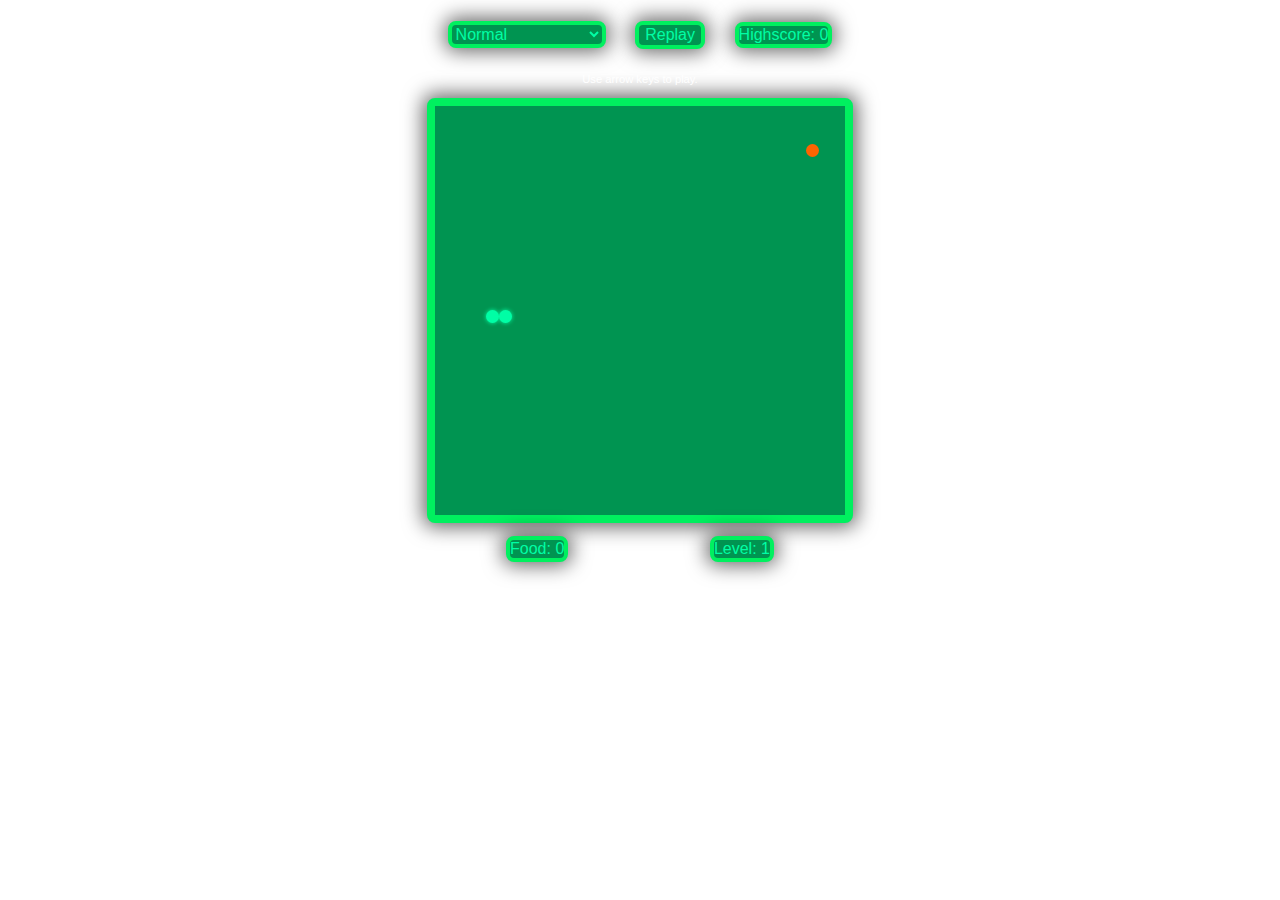
==== index.html @ a85bb131 "update" ====
<!DOCTYPE html>
<html>
	<head>
		<meta charset="UTF-8">
		<meta name="viewport" content="width=device-width, initial-scale=1">
		<meta name="google" content="notranslate">
		<link rel="stylesheet" type="text/css" href="styleSnake.css">
		<title>Snake</title>
	</head>
	<body>
		<div class="game">
			<div class="container-fluid">
				<div class="row">
					<div class="col-sm-4">
						<select name="inputList" onchange="location = this.value;">
							<option value="index.html">Normal</option>
							<option value="SnakeFast.html">Fast</option>
							<option value="SnakeSlow.html">Slow</option>
							<option value="SnakeLSup.html">LevelUp/SpeedUp</option>
						</select>
					</div>
					<div class="col-sm-4">
						<button onClick="window.location.reload()">Replay</button>
					</div>
					<div class="col-sm-4">
						<div class="scoreBoard">Highscore: <span id="highscoreDisplay">0</span></div>
					</div>
					<div class="col-sm-12">
						<p class="info">Use arrow keys to play.</p>
					</div>
					<!-- #gameContainer is the main game board-->
					<div id="gameContainer">
						<p class="displayGameOver"></p>
					</div>
					<!-- #scoreContainer contains the scores  -->
					<div id="scoreContainer">
						<div class="scoreBoard">Food: <span id="pointsEarned">0</span></div>
						<div class="scoreBoard">Level: <span id="reachedLevel">1</span></div>
					</div>
					<!-- #onScreenControllers buttons for mobile screens -->
					<div id="onScreenControllers">
						<button id="leftButton">&#11164;</button>
					<div>
						<button id="upButton">&#11165;</button>
						<button id="downButton">&#11167;</button>
					</div>
						<button id="rightButton">&#11166;</button>
					</div>
				</div>
			</div>
		</div>
	</body>
	<script src="scriptSnakeNormal.js"></script>
</html>
---- styleSnake.css ----
body {
	background-image: url("rainforrestLeaves.png");
	text-align: center;
}

.game {
	width: 100%;
}

/* board Gameplay Level Restart style */
.col-sm-4 {
	color: #00fea5;
	font-size: 1rem;
	font-family: Verdana, Helvetica, sans-serif;
	padding: 1vw;
	display: inline-block;
}


.col-sm-4 > select {
	border-radius: 0.5rem;
	border: solid 0.25rem #00f05f;
	color: #00fea5;
	font-size: 1rem;
	font-family: Verdana, Helvetica, sans-serif;
	background-color: #009451;
	display: inline-block;
	cursor: pointer;
	
	-webkit-box-shadow: 0rem 0rem 1.25rem 0.2rem rgba(0, 0, 0, 0.6);
	-moz-box-shadow: 0rem 0rem 1.25rem 0.2rem rgba(0, 0, 0, 0.6);
	box-shadow: 0rem 0rem 1.25rem 0.2rem rgba(0, 0, 0, 0.6);
}

.col-sm-4 > button {
	border-radius: 0.5rem;
	border: solid 0.25rem #00f05f;
	color: #00fea5;
	font-size: 1rem;
	font-family: Verdana, Helvetica, sans-serif;
	background-color: #009451;
	display: inline-block;
	cursor: pointer;

	-webkit-box-shadow: 0rem 0rem 1.25rem 0.2rem rgba(0, 0, 0, 0.6);
	-moz-box-shadow: 0rem 0rem 1.25rem 0.2rem rgba(0, 0, 0, 0.6);
	box-shadow: 0rem 0rem 1.25rem 0.2rem rgba(0, 0, 0, 0.6);	
}

.info {
	font-size: 0.7rem;
	font-family: Verdana, Helvetica, sans-serif;
	color: #fff;
}

/* Gameboard style */
#gameContainer {
/* width and height of .gameBoardPixel should 1/32 of the width and height of #gameContainer,
because it is used in calculation in the jscript.js file */
	cursor: none;
	width: 32vw;
	height: 32vw;
	margin: 1vw auto;
	background-color: #009451;
	border: solid 0.5rem #00f05f;
	border-radius: 0.5rem;

	-webkit-box-shadow: 0rem 0rem 1.25rem 0.2rem rgba(0, 0, 0, 0.6);
	-moz-box-shadow: 0rem 0rem 1.25rem 0.2rem rgba(0, 0, 0, 0.6);
	box-shadow: 0rem 0rem 1.25rem 0.2rem rgba(0, 0, 0, 0.6);
}

.gameBoardPixel {
/* width and height of .gameBoardPixel should 1/32 of the width and height of #gameContainer,
because it is used in calculation in the jscript.js file */
	width: 1vw;
	height: 1vw;
	border-radius: 0.5rem;
	float: left;
}

/* Snake style */
.snakeBodyPixel {
	background-color: #00fea5;
	box-shadow: 0 0 0.25rem #00fea5;
}

/* Food style */
.food {
	background-color: #fd6401;
}

/* Score style */
#scoreContainer {
	width: 32vw;
	display: flex;
	justify-content: space-around;
	margin: auto;
}

.scoreBoard {
	border-radius: 0.5rem;
	border: solid 0.25rem #00f05f;
	color: #00fea5;
	font-size: 1rem;
	font-family: Verdana, Helvetica, sans-serif;
	background-color: #009451;
	display: inline-block;

	-webkit-box-shadow: 0rem 0rem 1.25rem 0.2rem rgba(0, 0, 0, 0.6);
	-moz-box-shadow: 0rem 0rem 1.25rem 0.2rem rgba(0, 0, 0, 0.6);
	box-shadow: 0rem 0rem 1.25rem 0.2rem rgba(0, 0, 0, 0.6);
}

/* Game Over display style */
.displayGameOver {
	display: none;
	width: 20%;	/* okay */
	background-color: #00f05f;
	position: absolute;
	margin-top: 13vw;
	margin-left: 5vw;
	
	padding-top: 1vw;
	padding-bottom: 1vw;
	padding-left: 1vw;
	padding-right: 1vw;
	text-align: center;
	border-radius: 0.25rem;
	color: white;
	font-family: Verdana, Helvetica, sans-serif;
	font-size: 2vw;
}

/* Buttons hide #onScreenControllers on desktop  */
#onScreenControllers {
	display: none;
}

/* MOBILE */
@media only screen and (max-width: 1200px) {

#gameContainer {
	width: 64vw;
	height: 64vw;
}

.gameBoardPixel {
	width: 2vw;
    height: 2vw;
}

#scoreContainer {
	width: 64vw;
}

#onScreenControllers {
	width: 64vw;
	height: 60vh;
	margin: 2vw auto;	
    display: flex;
    justify-content: space-evenly;
    align-items: center;
}

#onScreenControllers > div {
    display: flex;
    flex-direction: column;
}

#onScreenControllers button {
	border-radius: 1vw;
	border: solid 0.5vw #00f05f;
	color: #00fea5;
	font-size: 6vw;
	font-family: Verdana, Helvetica, sans-serif;
	background-color: #009451;
	margin: 8vw;
}

#onScreenControllers button:focus {
	outline: none;
}

#onScreenControllers button:active {
	background-color: #00fea5;
}

.info {
	display: none;
}
}
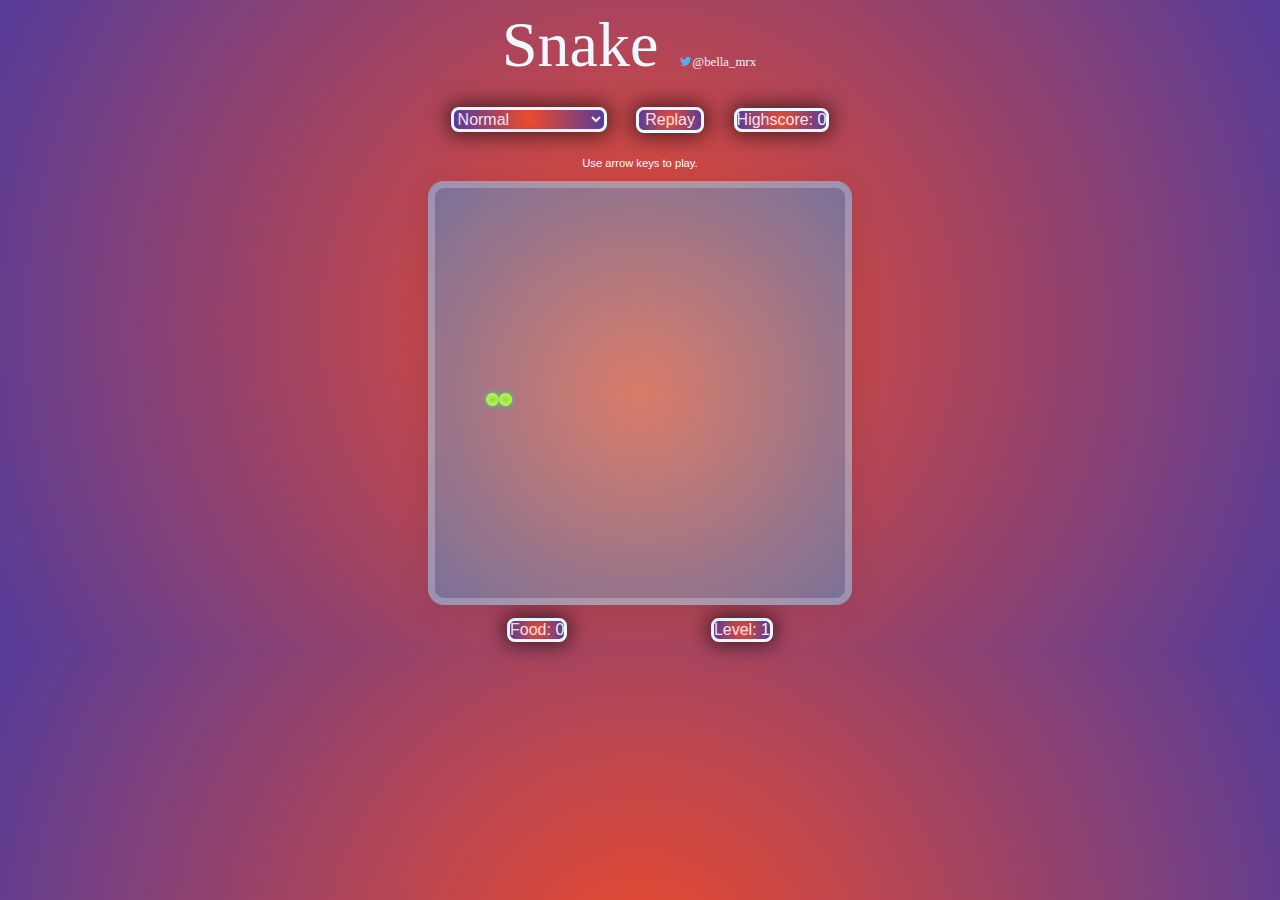
==== commit 056a771c: "UD layout" ====
--- a/index.html
+++ b/index.html
@@ -4,6 +4,7 @@
 		<meta charset="UTF-8">
 		<meta name="viewport" content="width=device-width, initial-scale=1">
 		<meta name="google" content="notranslate">
+		<link rel="stylesheet" href="https://cdnjs.cloudflare.com/ajax/libs/font-awesome/4.7.0/css/font-awesome.min.css">
 		<link rel="stylesheet" type="text/css" href="styleSnake.css">
 		<title>Snake</title>
 	</head>
@@ -11,6 +12,9 @@
 		<div class="game">
 			<div class="container-fluid">
 				<div class="row">
+					<div class="col-sm-12">    
+						<span id="header">Snake</span><a href="https://twitter.com/bella_mrx" class="fa fa-twitter"><span id="link">@bella_mrx</span></a>
+					</div>
 					<div class="col-sm-4">
 						<select name="inputList" onchange="location = this.value;">
 							<option value="index.html">Normal</option>
@@ -29,7 +33,7 @@
 						<p class="info">Use arrow keys to play.</p>
 					</div>
 					<!-- #gameContainer is the main game board-->
-					<div id="gameContainer">
+					<div id="gameContainer" class="box">
 						<p class="displayGameOver"></p>
 					</div>
 					<!-- #scoreContainer contains the scores  -->
--- a/styleSnake.css
+++ b/styleSnake.css
@@ -1,5 +1,5 @@
 body {
-	background-image: url("rainforrestLeaves.png");
+	background-image: radial-gradient(circle, #ee4b2b, #553c9a);
 	text-align: center;
 }
 
@@ -9,21 +9,19 @@
 
 /* board Gameplay Level Restart style */
 .col-sm-4 {
-	color: #00fea5;
+	padding: 1vw;
+	display: inline-block;
+}
+
+
+.col-sm-4 > select {
+	border-radius: 0.5rem;
+	border: solid 0.20rem aliceblue;
+	color: rgb(245, 227, 239);
+	background-image: radial-gradient(circle, #ee4b2b, #553c9a);
 	font-size: 1rem;
-	font-family: Verdana, Helvetica, sans-serif;
-	padding: 1vw;
-	display: inline-block;
-}
-
-
-.col-sm-4 > select {
-	border-radius: 0.5rem;
-	border: solid 0.25rem #00f05f;
-	color: #00fea5;
-	font-size: 1rem;
-	font-family: Verdana, Helvetica, sans-serif;
-	background-color: #009451;
+	font-weight: ;
+	font-family: Verdana, Helvetica, sans-serif;
 	display: inline-block;
 	cursor: pointer;
 	
@@ -32,13 +30,18 @@
 	box-shadow: 0rem 0rem 1.25rem 0.2rem rgba(0, 0, 0, 0.6);
 }
 
+.col-sm-4 option {
+	color: rgb(203, 21, 170);
+	background-color: aliceblue;
+}
+
 .col-sm-4 > button {
 	border-radius: 0.5rem;
-	border: solid 0.25rem #00f05f;
-	color: #00fea5;
+	border: solid 0.20rem aliceblue;
+	color: rgb(245, 227, 239);
+	background-image: radial-gradient(circle, #ee4b2b, #553c9a);
 	font-size: 1rem;
 	font-family: Verdana, Helvetica, sans-serif;
-	background-color: #009451;
 	display: inline-block;
 	cursor: pointer;
 
@@ -61,15 +64,16 @@
 	width: 32vw;
 	height: 32vw;
 	margin: 1vw auto;
-	background-color: #009451;
-	border: solid 0.5rem #00f05f;
-	border-radius: 0.5rem;
-
-	-webkit-box-shadow: 0rem 0rem 1.25rem 0.2rem rgba(0, 0, 0, 0.6);
-	-moz-box-shadow: 0rem 0rem 1.25rem 0.2rem rgba(0, 0, 0, 0.6);
-	box-shadow: 0rem 0rem 1.25rem 0.2rem rgba(0, 0, 0, 0.6);
-}
-
+	background-image: radial-gradient(circle, #da7c69, #7b7199);
+	/* From https://css.glass */
+	border-radius: 16px;
+	box-shadow: 0 4px 30px rgba(0, 0, 0, 0.1);
+	backdrop-filter: blur(3.4px);
+	-webkit-backdrop-filter: blur(3.4px);
+	border: 7px solid rgba(255, 255, 255, 0.24);
+}
+
+  
 .gameBoardPixel {
 /* width and height of .gameBoardPixel should 1/32 of the width and height of #gameContainer,
 because it is used in calculation in the jscript.js file */
@@ -81,14 +85,45 @@
 
 /* Snake style */
 .snakeBodyPixel {
-	background-color: #00fea5;
+	background-image: radial-gradient(circle, #85da69, #efff14);
 	box-shadow: 0 0 0.25rem #00fea5;
 }
 
 /* Food style */
 .food {
-	background-color: #fd6401;
-}
+	transition: 0.3s ease-in-out;
+	-webkit-animation: glowing 3000ms infinite;
+	-moz-animation: glowing 3000ms infinite;
+	-o-animation: glowing 3000ms infinite;
+	animation: glowing 3000ms infinite;
+  }
+  
+  @-webkit-keyframes glowing {
+	0% { background-color: rgb(232, 229, 223); -webkit-box-shadow: 0 0 3px rgb(232, 229, 223); }
+	50% { background-color: #fff; -webkit-box-shadow: 0 0 40px #fff; }
+	100% { background-color: aliceblue; -webkit-box-shadow: 0 0 3px aliceblue; }
+  }
+  
+  @-moz-keyframes glowing {
+	0% { background-color: rgb(232, 229, 223); -moz-box-shadow: 0 0 3px rgb(232, 229, 223); }
+	50% { background-color: #fff; -moz-box-shadow: 0 0 40px #fff; }
+	100% { background-color: aliceblue; -moz-box-shadow: 0 0 3px aliceblue; }
+  }
+  
+  @-o-keyframes glowing {
+	0% { background-color: rgb(232, 229, 223); box-shadow: 0 0 3px rgb(232, 229, 223); }
+	50% { background-color: #fff; box-shadow: 0 0 40px #fff; }
+	100% { background-color: aliceblue; box-shadow: 0 0 3px aliceblue; }
+  }
+  
+  @keyframes glowing {
+	0% { background-color: rgb(232, 229, 223); box-shadow: 0 0 3px rgb(232, 229, 223); }
+	50% { background-color: #fff; box-shadow: 0 0 40px #fff; }
+	100% { background-color: aliceblue; box-shadow: 0 0 3px aliceblue; }
+  }
+	  
+
+
 
 /* Score style */
 #scoreContainer {
@@ -100,11 +135,11 @@
 
 .scoreBoard {
 	border-radius: 0.5rem;
-	border: solid 0.25rem #00f05f;
-	color: #00fea5;
+	border: solid 0.20rem aliceblue;
+	color: rgb(245, 227, 239);
+	background-image: radial-gradient(circle, #ee4b2b, #553c9a);
 	font-size: 1rem;
 	font-family: Verdana, Helvetica, sans-serif;
-	background-color: #009451;
 	display: inline-block;
 
 	-webkit-box-shadow: 0rem 0rem 1.25rem 0.2rem rgba(0, 0, 0, 0.6);
@@ -116,10 +151,10 @@
 .displayGameOver {
 	display: none;
 	width: 20%;	/* okay */
-	background-color: #00f05f;
+	background-color: aliceblue;
 	position: absolute;
 	margin-top: 13vw;
-	margin-left: 5vw;
+	margin-left: 12vw;
 	
 	padding-top: 1vw;
 	padding-bottom: 1vw;
@@ -127,10 +162,42 @@
 	padding-right: 1vw;
 	text-align: center;
 	border-radius: 0.25rem;
-	color: white;
+	color: rgba(255, 0, 0, 0.852);
 	font-family: Verdana, Helvetica, sans-serif;
 	font-size: 2vw;
 }
+
+
+
+#header {
+	font-size: 5vw;
+}
+
+#link {
+	font-size: 1vw;
+}
+
+/* for Twitter icon */
+.fa {
+	padding: 20px;
+	font-size: 1vw;
+	text-decoration: none;
+	margin: 5px 2px;
+  }
+
+.fa:hover {
+    opacity: 0.7;
+}
+
+.fa-twitter {
+	color: #55ACEE;
+  }
+
+span {
+	color: aliceblue;
+  }
+
+
 
 /* Buttons hide #onScreenControllers on desktop  */
 #onScreenControllers {
@@ -140,6 +207,34 @@
 /* MOBILE */
 @media only screen and (max-width: 1200px) {
 
+#header {
+	font-size: 10vw;
+}
+
+#link {
+	font-size: 3vw;
+}
+
+/* for Twitter icon */
+.fa {
+	padding: 20px;
+	font-size: 3vw;
+	text-decoration: none;
+	margin: 5px 2px;
+  }
+
+.fa:hover {
+    opacity: 0.7;
+}
+
+.fa-twitter {
+	color: #55ACEE;
+  }
+
+span {
+	color: aliceblue;
+  }
+
 #gameContainer {
 	width: 64vw;
 	height: 64vw;
@@ -156,7 +251,7 @@
 
 #onScreenControllers {
 	width: 64vw;
-	height: 60vh;
+	height: 25vh;
 	margin: 2vw auto;	
     display: flex;
     justify-content: space-evenly;
@@ -170,11 +265,11 @@
 
 #onScreenControllers button {
 	border-radius: 1vw;
-	border: solid 0.5vw #00f05f;
-	color: #00fea5;
+	border: solid 0.5vw rgb(194, 225, 252);
+	color: aliceblue;
 	font-size: 6vw;
 	font-family: Verdana, Helvetica, sans-serif;
-	background-color: #009451;
+	background-image: radial-gradient(circle, #ee4b2b, #553c9a);
 	margin: 8vw;
 }
 
@@ -183,11 +278,10 @@
 }
 
 #onScreenControllers button:active {
-	background-color: #00fea5;
+	background-image: radial-gradient(circle, #ee4b2b, #553c9a);
 }
 
 .info {
 	display: none;
 }
 }
-
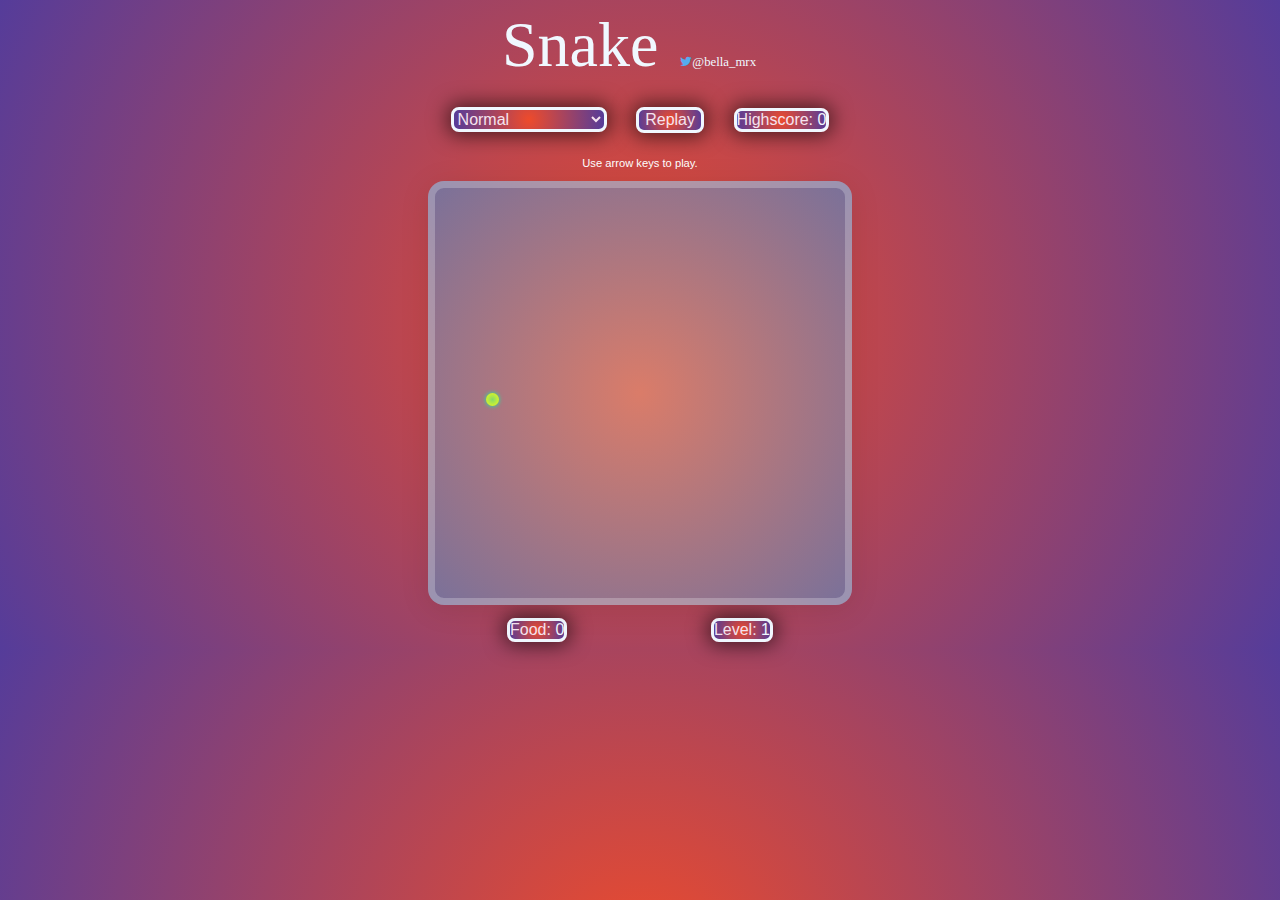
==== commit 4e7ca5c8: "UD structure" ====
--- a/index.html
+++ b/index.html
@@ -5,7 +5,7 @@
 		<meta name="viewport" content="width=device-width, initial-scale=1">
 		<meta name="google" content="notranslate">
 		<link rel="stylesheet" href="https://cdnjs.cloudflare.com/ajax/libs/font-awesome/4.7.0/css/font-awesome.min.css">
-		<link rel="stylesheet" type="text/css" href="styleSnake.css">
+		<link rel="stylesheet" type="text/css" href="Styles/style.css">
 		<title>Snake</title>
 	</head>
 	<body>
@@ -54,5 +54,5 @@
 			</div>
 		</div>
 	</body>
-	<script src="scriptSnakeNormal.js"></script>
+	<script src="Scripts/scriptSnakeNormal.js"></script>
 </html>--- a/Styles/style.css
+++ b/Styles/style.css
@@ -0,0 +1,287 @@
+body {
+	background-image: radial-gradient(circle, #ee4b2b, #553c9a);
+	text-align: center;
+}
+
+.game {
+	width: 100%;
+}
+
+/* board Gameplay Level Restart style */
+.col-sm-4 {
+	padding: 1vw;
+	display: inline-block;
+}
+
+
+.col-sm-4 > select {
+	border-radius: 0.5rem;
+	border: solid 0.20rem aliceblue;
+	color: rgb(245, 227, 239);
+	background-image: radial-gradient(circle, #ee4b2b, #553c9a);
+	font-size: 1rem;
+	font-weight: ;
+	font-family: Verdana, Helvetica, sans-serif;
+	display: inline-block;
+	cursor: pointer;
+	
+	-webkit-box-shadow: 0rem 0rem 1.25rem 0.2rem rgba(0, 0, 0, 0.6);
+	-moz-box-shadow: 0rem 0rem 1.25rem 0.2rem rgba(0, 0, 0, 0.6);
+	box-shadow: 0rem 0rem 1.25rem 0.2rem rgba(0, 0, 0, 0.6);
+}
+
+.col-sm-4 option {
+	color: rgb(203, 21, 170);
+	background-color: aliceblue;
+}
+
+.col-sm-4 > button {
+	border-radius: 0.5rem;
+	border: solid 0.20rem aliceblue;
+	color: rgb(245, 227, 239);
+	background-image: radial-gradient(circle, #ee4b2b, #553c9a);
+	font-size: 1rem;
+	font-family: Verdana, Helvetica, sans-serif;
+	display: inline-block;
+	cursor: pointer;
+
+	-webkit-box-shadow: 0rem 0rem 1.25rem 0.2rem rgba(0, 0, 0, 0.6);
+	-moz-box-shadow: 0rem 0rem 1.25rem 0.2rem rgba(0, 0, 0, 0.6);
+	box-shadow: 0rem 0rem 1.25rem 0.2rem rgba(0, 0, 0, 0.6);	
+}
+
+.info {
+	font-size: 0.7rem;
+	font-family: Verdana, Helvetica, sans-serif;
+	color: #fff;
+}
+
+/* Gameboard style */
+#gameContainer {
+/* width and height of .gameBoardPixel should 1/32 of the width and height of #gameContainer,
+because it is used in calculation in the jscript.js file */
+	cursor: none;
+	width: 32vw;
+	height: 32vw;
+	margin: 1vw auto;
+	background-image: radial-gradient(circle, #da7c69, #7b7199);
+	/* From https://css.glass */
+	border-radius: 16px;
+	box-shadow: 0 4px 30px rgba(0, 0, 0, 0.1);
+	backdrop-filter: blur(3.4px);
+	-webkit-backdrop-filter: blur(3.4px);
+	border: 7px solid rgba(255, 255, 255, 0.24);
+}
+
+  
+.gameBoardPixel {
+/* width and height of .gameBoardPixel should 1/32 of the width and height of #gameContainer,
+because it is used in calculation in the jscript.js file */
+	width: 1vw;
+	height: 1vw;
+	border-radius: 0.5rem;
+	float: left;
+}
+
+/* Snake style */
+.snakeBodyPixel {
+	background-image: radial-gradient(circle, #85da69, #efff14);
+	box-shadow: 0 0 0.25rem #00fea5;
+}
+
+/* Food style */
+.food {
+	transition: 0.3s ease-in-out;
+	-webkit-animation: glowing 3000ms infinite;
+	-moz-animation: glowing 3000ms infinite;
+	-o-animation: glowing 3000ms infinite;
+	animation: glowing 3000ms infinite;
+  }
+  
+  @-webkit-keyframes glowing {
+	0% { background-color: rgb(232, 229, 223); -webkit-box-shadow: 0 0 3px rgb(232, 229, 223); }
+	50% { background-color: #fff; -webkit-box-shadow: 0 0 40px #fff; }
+	100% { background-color: aliceblue; -webkit-box-shadow: 0 0 3px aliceblue; }
+  }
+  
+  @-moz-keyframes glowing {
+	0% { background-color: rgb(232, 229, 223); -moz-box-shadow: 0 0 3px rgb(232, 229, 223); }
+	50% { background-color: #fff; -moz-box-shadow: 0 0 40px #fff; }
+	100% { background-color: aliceblue; -moz-box-shadow: 0 0 3px aliceblue; }
+  }
+  
+  @-o-keyframes glowing {
+	0% { background-color: rgb(232, 229, 223); box-shadow: 0 0 3px rgb(232, 229, 223); }
+	50% { background-color: #fff; box-shadow: 0 0 40px #fff; }
+	100% { background-color: aliceblue; box-shadow: 0 0 3px aliceblue; }
+  }
+  
+  @keyframes glowing {
+	0% { background-color: rgb(232, 229, 223); box-shadow: 0 0 3px rgb(232, 229, 223); }
+	50% { background-color: #fff; box-shadow: 0 0 40px #fff; }
+	100% { background-color: aliceblue; box-shadow: 0 0 3px aliceblue; }
+  }
+	  
+
+
+
+/* Score style */
+#scoreContainer {
+	width: 32vw;
+	display: flex;
+	justify-content: space-around;
+	margin: auto;
+}
+
+.scoreBoard {
+	border-radius: 0.5rem;
+	border: solid 0.20rem aliceblue;
+	color: rgb(245, 227, 239);
+	background-image: radial-gradient(circle, #ee4b2b, #553c9a);
+	font-size: 1rem;
+	font-family: Verdana, Helvetica, sans-serif;
+	display: inline-block;
+
+	-webkit-box-shadow: 0rem 0rem 1.25rem 0.2rem rgba(0, 0, 0, 0.6);
+	-moz-box-shadow: 0rem 0rem 1.25rem 0.2rem rgba(0, 0, 0, 0.6);
+	box-shadow: 0rem 0rem 1.25rem 0.2rem rgba(0, 0, 0, 0.6);
+}
+
+/* Game Over display style */
+.displayGameOver {
+	display: none;
+	width: 20%;	/* okay */
+	background-color: aliceblue;
+	position: absolute;
+	margin-top: 13vw;
+	margin-left: 12vw;
+	
+	padding-top: 1vw;
+	padding-bottom: 1vw;
+	padding-left: 1vw;
+	padding-right: 1vw;
+	text-align: center;
+	border-radius: 0.25rem;
+	color: rgba(255, 0, 0, 0.852);
+	font-family: Verdana, Helvetica, sans-serif;
+	font-size: 2vw;
+}
+
+
+
+#header {
+	font-size: 5vw;
+}
+
+#link {
+	font-size: 1vw;
+}
+
+/* for Twitter icon */
+.fa {
+	padding: 20px;
+	font-size: 1vw;
+	text-decoration: none;
+	margin: 5px 2px;
+  }
+
+.fa:hover {
+    opacity: 0.7;
+}
+
+.fa-twitter {
+	color: #55ACEE;
+  }
+
+span {
+	color: aliceblue;
+  }
+
+
+
+/* Buttons hide #onScreenControllers on desktop  */
+#onScreenControllers {
+	display: none;
+}
+
+/* MOBILE */
+@media only screen and (max-width: 1200px) {
+
+#header {
+	font-size: 10vw;
+}
+
+#link {
+	font-size: 3vw;
+}
+
+/* for Twitter icon */
+.fa {
+	padding: 20px;
+	font-size: 3vw;
+	text-decoration: none;
+	margin: 5px 2px;
+  }
+
+.fa:hover {
+    opacity: 0.7;
+}
+
+.fa-twitter {
+	color: #55ACEE;
+  }
+
+span {
+	color: aliceblue;
+  }
+
+#gameContainer {
+	width: 64vw;
+	height: 64vw;
+}
+
+.gameBoardPixel {
+	width: 2vw;
+    height: 2vw;
+}
+
+#scoreContainer {
+	width: 64vw;
+}
+
+#onScreenControllers {
+	width: 64vw;
+	height: 25vh;
+	margin: 2vw auto;	
+    display: flex;
+    justify-content: space-evenly;
+    align-items: center;
+}
+
+#onScreenControllers > div {
+    display: flex;
+    flex-direction: column;
+}
+
+#onScreenControllers button {
+	border-radius: 1vw;
+	border: solid 0.5vw rgb(194, 225, 252);
+	color: aliceblue;
+	font-size: 6vw;
+	font-family: Verdana, Helvetica, sans-serif;
+	background-image: radial-gradient(circle, #ee4b2b, #553c9a);
+	margin: 8vw;
+}
+
+#onScreenControllers button:focus {
+	outline: none;
+}
+
+#onScreenControllers button:active {
+	background-image: radial-gradient(circle, #ee4b2b, #553c9a);
+}
+
+.info {
+	display: none;
+}
+}
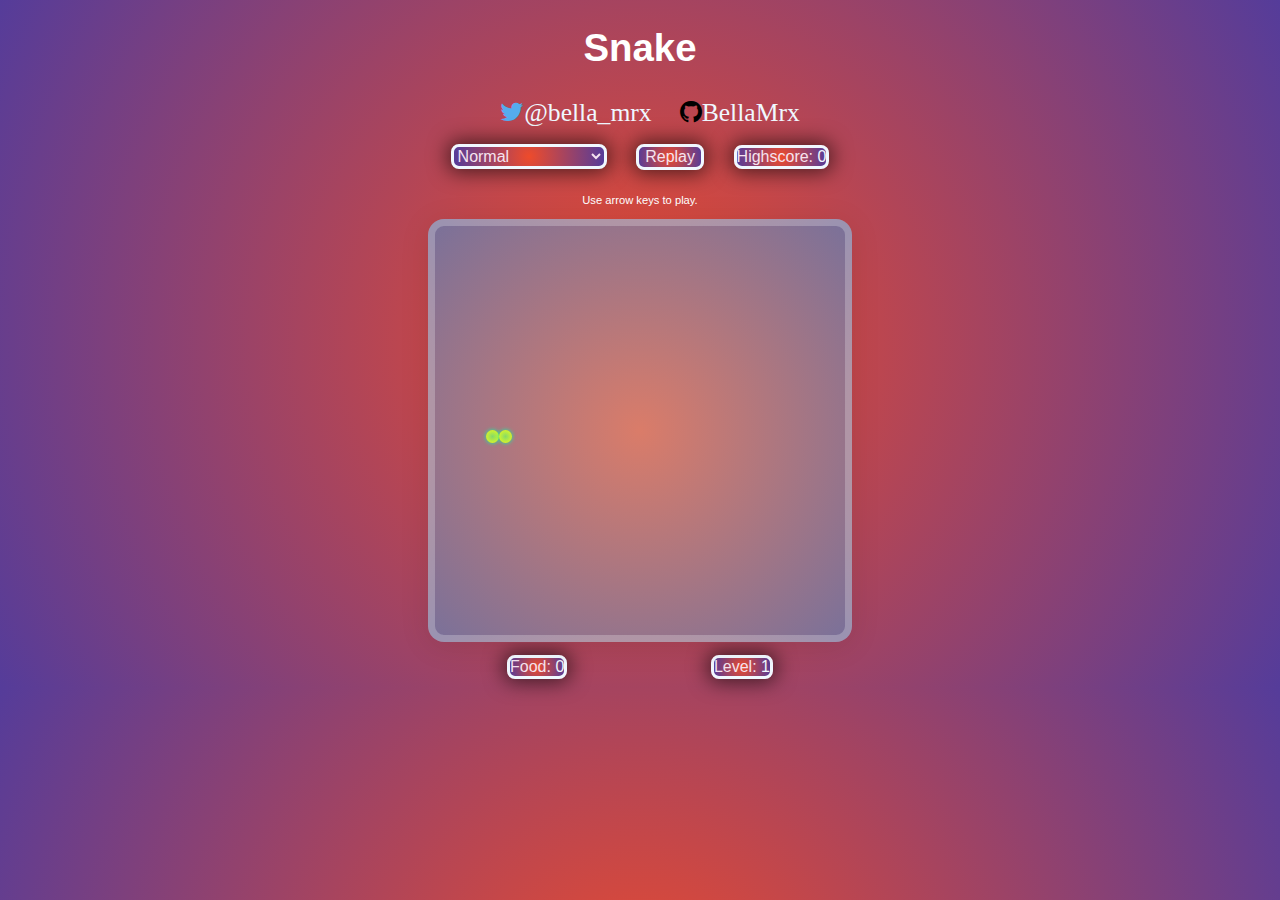
==== commit 54208ff1: "UD link" ====
--- a/index.html
+++ b/index.html
@@ -13,7 +13,9 @@
 			<div class="container-fluid">
 				<div class="row">
 					<div class="col-sm-12">    
-						<span id="header">Snake</span><a href="https://twitter.com/bella_mrx" class="fa fa-twitter"><span id="link">@bella_mrx</span></a>
+						<h1 id="header">Snake</h1>
+						<a href="https://twitter.com/bella_mrx" class="fa fa-twitter"><span id="link">@bella_mrx</span></a>
+						<a href="https://github.com/BellaMrx" class="fa fa-github"><span id="link">BellaMrx</span></a>
 					</div>
 					<div class="col-sm-4">
 						<select name="inputList" onchange="location = this.value;">
--- a/Styles/style.css
+++ b/Styles/style.css
@@ -6,6 +6,44 @@
 .game {
 	width: 100%;
 }
+
+
+h1 {
+	font-size: 3vw;
+	font-family: Verdana, Helvetica, sans-serif;
+	color: #fff;
+}
+
+#link {
+	font-size: 2vw;
+}
+
+/* for Twitter, GitHub icon */
+.fa {
+	padding-left: 20px;
+	font-size: 2vw;
+	text-decoration: none;
+	margin: 5px 2px;
+}
+
+.fa:hover {
+    opacity: 0.7;
+	text-decoration: none;
+}
+
+.fa-twitter {
+	color: #55ACEE;
+}
+
+.fa-github {
+	color: #000000;
+}
+
+span {
+	color: aliceblue;
+}
+
+
 
 /* board Gameplay Level Restart style */
 .col-sm-4 {
@@ -20,7 +58,6 @@
 	color: rgb(245, 227, 239);
 	background-image: radial-gradient(circle, #ee4b2b, #553c9a);
 	font-size: 1rem;
-	font-weight: ;
 	font-family: Verdana, Helvetica, sans-serif;
 	display: inline-block;
 	cursor: pointer;
@@ -169,36 +206,6 @@
 
 
 
-#header {
-	font-size: 5vw;
-}
-
-#link {
-	font-size: 1vw;
-}
-
-/* for Twitter icon */
-.fa {
-	padding: 20px;
-	font-size: 1vw;
-	text-decoration: none;
-	margin: 5px 2px;
-  }
-
-.fa:hover {
-    opacity: 0.7;
-}
-
-.fa-twitter {
-	color: #55ACEE;
-  }
-
-span {
-	color: aliceblue;
-  }
-
-
-
 /* Buttons hide #onScreenControllers on desktop  */
 #onScreenControllers {
 	display: none;
@@ -207,33 +214,22 @@
 /* MOBILE */
 @media only screen and (max-width: 1200px) {
 
-#header {
-	font-size: 10vw;
-}
-
+h1 {
+	font-size: 5vw;
+	font-family: Verdana, Helvetica, sans-serif;
+	color: #fff;
+}
+	
 #link {
 	font-size: 3vw;
 }
-
-/* for Twitter icon */
+	
+/* for Twitter, GitHub icon */
 .fa {
-	padding: 20px;
+	padding-left: 10px;
 	font-size: 3vw;
-	text-decoration: none;
 	margin: 5px 2px;
-  }
-
-.fa:hover {
-    opacity: 0.7;
-}
-
-.fa-twitter {
-	color: #55ACEE;
-  }
-
-span {
-	color: aliceblue;
-  }
+}
 
 #gameContainer {
 	width: 64vw;
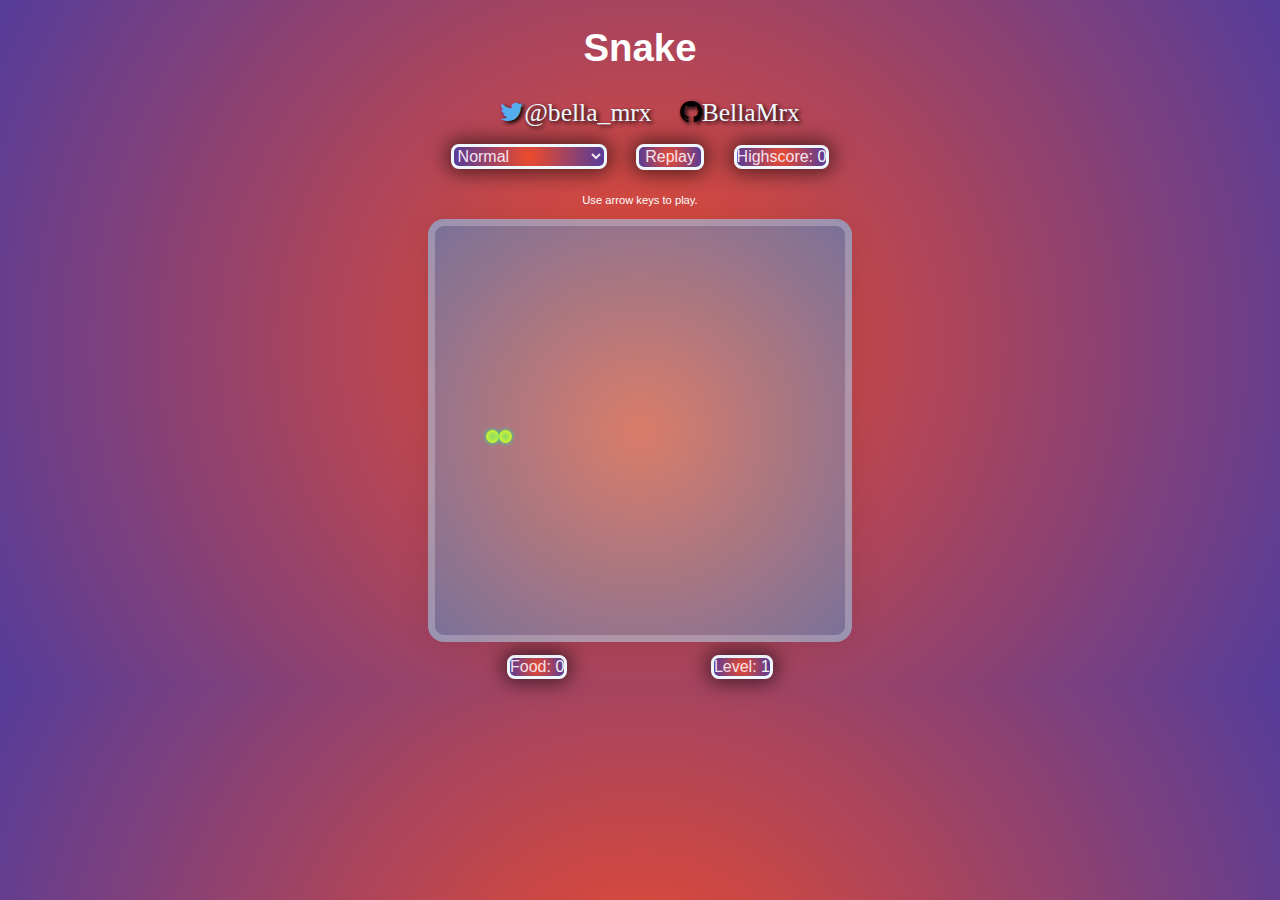
==== commit a22d9caf: "UD link" ====
--- a/index.html
+++ b/index.html
@@ -14,8 +14,8 @@
 				<div class="row">
 					<div class="col-sm-12">    
 						<h1 id="header">Snake</h1>
-						<a href="https://twitter.com/bella_mrx" class="fa fa-twitter"><span id="link">@bella_mrx</span></a>
-						<a href="https://github.com/BellaMrx" class="fa fa-github"><span id="link">BellaMrx</span></a>
+						<a href="https://twitter.com/bella_mrx" class="fa fa-twitter"><span class="link">@bella_mrx</span></a>
+						<a href="https://github.com/BellaMrx" class="fa fa-github"><span class="link">BellaMrx</span></a>
 					</div>
 					<div class="col-sm-4">
 						<select name="inputList" onchange="location = this.value;">
--- a/Styles/style.css
+++ b/Styles/style.css
@@ -14,7 +14,7 @@
 	color: #fff;
 }
 
-#link {
+.link {
 	font-size: 2vw;
 }
 
@@ -24,6 +24,7 @@
 	font-size: 2vw;
 	text-decoration: none;
 	margin: 5px 2px;
+	text-shadow: 2px 2px 4px #000;
 }
 
 .fa:hover {
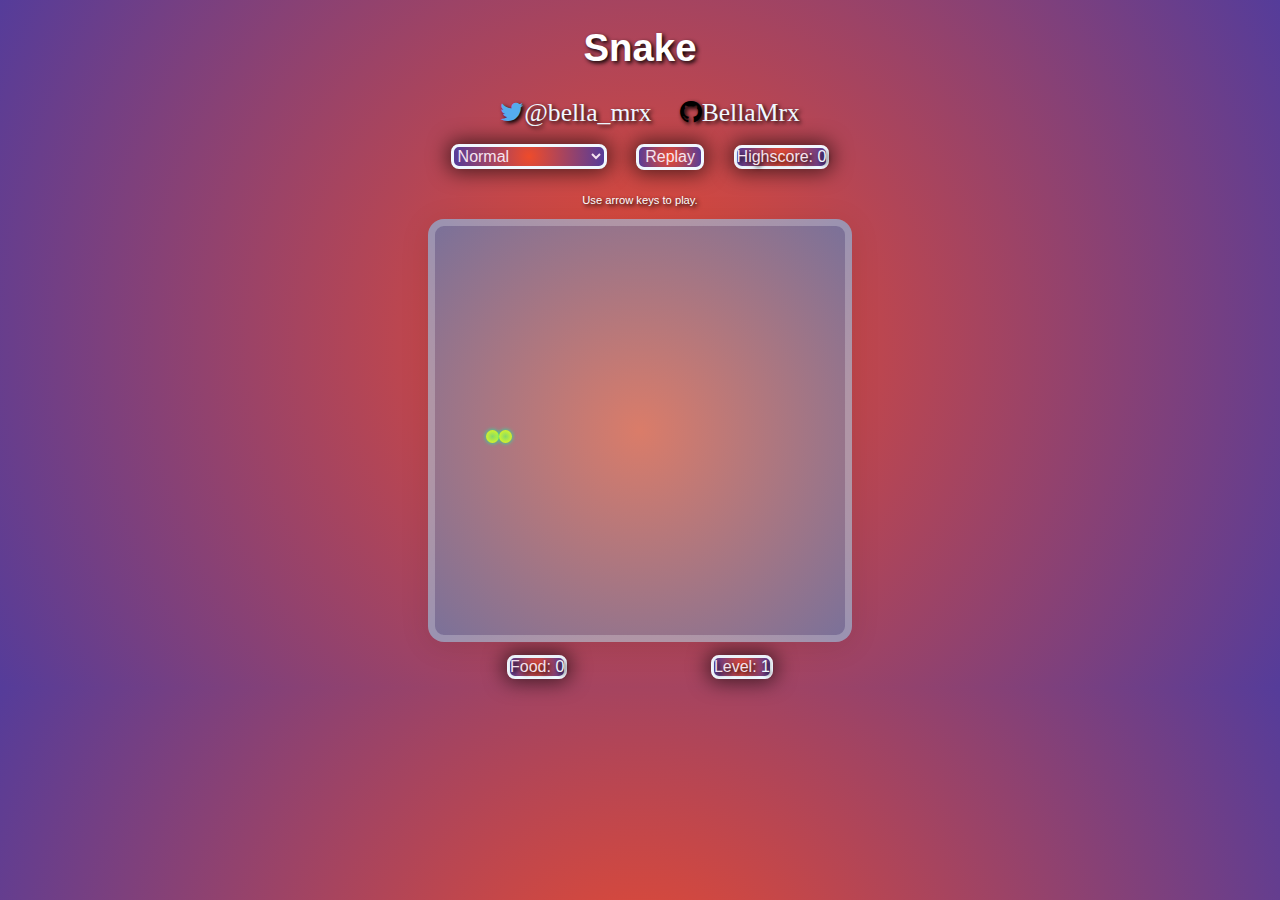
==== commit 5721c7b9: "UD" ====
--- a/index.html
+++ b/index.html
@@ -1,60 +1,60 @@
 <!DOCTYPE html>
 <html>
 	<head>
-		<meta charset="UTF-8">
-		<meta name="viewport" content="width=device-width, initial-scale=1">
-		<meta name="google" content="notranslate">
-		<link rel="stylesheet" href="https://cdnjs.cloudflare.com/ajax/libs/font-awesome/4.7.0/css/font-awesome.min.css">
-		<link rel="stylesheet" type="text/css" href="Styles/style.css">
-		<title>Snake</title>
+	  <meta charset="UTF-8">
+	  <meta name="viewport" content="width=device-width, initial-scale=1">
+	  <meta name="google" content="notranslate">
+	  <link rel="stylesheet" href="https://cdnjs.cloudflare.com/ajax/libs/font-awesome/4.7.0/css/font-awesome.min.css">
+	  <link rel="stylesheet" type="text/css" href="Styles/style.css">
+	  <title>Snake</title>
 	</head>
 	<body>
-		<div class="game">
-			<div class="container-fluid">
-				<div class="row">
-					<div class="col-sm-12">    
-						<h1 id="header">Snake</h1>
-						<a href="https://twitter.com/bella_mrx" class="fa fa-twitter"><span class="link">@bella_mrx</span></a>
-						<a href="https://github.com/BellaMrx" class="fa fa-github"><span class="link">BellaMrx</span></a>
-					</div>
-					<div class="col-sm-4">
-						<select name="inputList" onchange="location = this.value;">
-							<option value="index.html">Normal</option>
-							<option value="SnakeFast.html">Fast</option>
-							<option value="SnakeSlow.html">Slow</option>
-							<option value="SnakeLSup.html">LevelUp/SpeedUp</option>
-						</select>
-					</div>
-					<div class="col-sm-4">
-						<button onClick="window.location.reload()">Replay</button>
-					</div>
-					<div class="col-sm-4">
-						<div class="scoreBoard">Highscore: <span id="highscoreDisplay">0</span></div>
-					</div>
-					<div class="col-sm-12">
-						<p class="info">Use arrow keys to play.</p>
-					</div>
-					<!-- #gameContainer is the main game board-->
-					<div id="gameContainer" class="box">
-						<p class="displayGameOver"></p>
-					</div>
-					<!-- #scoreContainer contains the scores  -->
-					<div id="scoreContainer">
-						<div class="scoreBoard">Food: <span id="pointsEarned">0</span></div>
-						<div class="scoreBoard">Level: <span id="reachedLevel">1</span></div>
-					</div>
-					<!-- #onScreenControllers buttons for mobile screens -->
-					<div id="onScreenControllers">
-						<button id="leftButton">&#11164;</button>
-					<div>
-						<button id="upButton">&#11165;</button>
-						<button id="downButton">&#11167;</button>
-					</div>
-						<button id="rightButton">&#11166;</button>
-					</div>
-				</div>
+	  <div class="game">
+		<div class="container-fluid">
+		  <div class="row">
+			<div class="col-sm-12">    
+			  <h1 id="header">Snake</h1>
+			  <a href="https://twitter.com/bella_mrx" class="fa fa-twitter"><span class="link">@bella_mrx</span></a>
+			  <a href="https://github.com/BellaMrx" class="fa fa-github"><span class="link">BellaMrx</span></a>
 			</div>
+			<div class="col-sm-4">
+			  <select name="inputList" onchange="location = this.value;">
+				<option value="index.html">Normal</option>
+				<option value="SnakeFast.html">Fast</option>
+				<option value="SnakeSlow.html">Slow</option>
+				<option value="SnakeLSup.html">LevelUp/SpeedUp</option>
+			  </select>
+			</div>
+			<div class="col-sm-4">
+			  <button onClick="window.location.reload()">Replay</button>
+			</div>
+			<div class="col-sm-4">
+			  <div class="scoreBoard">Highscore: <span id="highscoreDisplay">0</span></div>
+			</div>
+			<div class="col-sm-12">
+			  <p class="info">Use arrow keys to play.</p>
+			</div>
+			<!-- #gameContainer is the main game board-->
+			<div id="gameContainer" class="box">
+			  <p class="displayGameOver"></p>
+			</div>
+			<!-- #scoreContainer contains the scores  -->
+			<div id="scoreContainer">
+			  <div class="scoreBoard">Food: <span id="pointsEarned">0</span></div>
+			  <div class="scoreBoard">Level: <span id="reachedLevel">1</span></div>
+			</div>
+			<!-- #onScreenControllers buttons for mobile screens -->
+			<div id="onScreenControllers">
+			  <button id="leftButton">&#11164;</button>
+			  <div>
+				<button id="upButton">&#11165;</button>
+				<button id="downButton">&#11167;</button>
+			  </div>
+			  <button id="rightButton">&#11166;</button>
+			</div>
+		  </div>
 		</div>
+	  </div>
+	  <script src="Scripts/scriptSnakeNormal.js"></script>
 	</body>
-	<script src="Scripts/scriptSnakeNormal.js"></script>
 </html>--- a/Styles/style.css
+++ b/Styles/style.css
@@ -1,6 +1,7 @@
 body {
 	background-image: radial-gradient(circle, #ee4b2b, #553c9a);
 	text-align: center;
+	text-shadow: 2px 2px 4px #000;
 }
 
 .game {
@@ -28,7 +29,7 @@
 }
 
 .fa:hover {
-    opacity: 0.7;
+	opacity: 0.7;
 	text-decoration: none;
 }
 
@@ -43,7 +44,6 @@
 span {
 	color: aliceblue;
 }
-
 
 
 /* board Gameplay Level Restart style */
@@ -52,7 +52,6 @@
 	display: inline-block;
 }
 
-
 .col-sm-4 > select {
 	border-radius: 0.5rem;
 	border: solid 0.20rem aliceblue;
@@ -61,8 +60,7 @@
 	font-size: 1rem;
 	font-family: Verdana, Helvetica, sans-serif;
 	display: inline-block;
-	cursor: pointer;
-	
+	cursor: pointer;	
 	-webkit-box-shadow: 0rem 0rem 1.25rem 0.2rem rgba(0, 0, 0, 0.6);
 	-moz-box-shadow: 0rem 0rem 1.25rem 0.2rem rgba(0, 0, 0, 0.6);
 	box-shadow: 0rem 0rem 1.25rem 0.2rem rgba(0, 0, 0, 0.6);
@@ -82,7 +80,6 @@
 	font-family: Verdana, Helvetica, sans-serif;
 	display: inline-block;
 	cursor: pointer;
-
 	-webkit-box-shadow: 0rem 0rem 1.25rem 0.2rem rgba(0, 0, 0, 0.6);
 	-moz-box-shadow: 0rem 0rem 1.25rem 0.2rem rgba(0, 0, 0, 0.6);
 	box-shadow: 0rem 0rem 1.25rem 0.2rem rgba(0, 0, 0, 0.6);	
@@ -111,7 +108,6 @@
 	border: 7px solid rgba(255, 255, 255, 0.24);
 }
 
-  
 .gameBoardPixel {
 /* width and height of .gameBoardPixel should 1/32 of the width and height of #gameContainer,
 because it is used in calculation in the jscript.js file */
@@ -134,34 +130,32 @@
 	-moz-animation: glowing 3000ms infinite;
 	-o-animation: glowing 3000ms infinite;
 	animation: glowing 3000ms infinite;
-  }
-  
-  @-webkit-keyframes glowing {
+}
+  
+@-webkit-keyframes glowing {
 	0% { background-color: rgb(232, 229, 223); -webkit-box-shadow: 0 0 3px rgb(232, 229, 223); }
 	50% { background-color: #fff; -webkit-box-shadow: 0 0 40px #fff; }
 	100% { background-color: aliceblue; -webkit-box-shadow: 0 0 3px aliceblue; }
-  }
-  
-  @-moz-keyframes glowing {
+}
+  
+@-moz-keyframes glowing {
 	0% { background-color: rgb(232, 229, 223); -moz-box-shadow: 0 0 3px rgb(232, 229, 223); }
 	50% { background-color: #fff; -moz-box-shadow: 0 0 40px #fff; }
 	100% { background-color: aliceblue; -moz-box-shadow: 0 0 3px aliceblue; }
-  }
-  
-  @-o-keyframes glowing {
+}
+  
+@-o-keyframes glowing {
 	0% { background-color: rgb(232, 229, 223); box-shadow: 0 0 3px rgb(232, 229, 223); }
 	50% { background-color: #fff; box-shadow: 0 0 40px #fff; }
 	100% { background-color: aliceblue; box-shadow: 0 0 3px aliceblue; }
-  }
-  
-  @keyframes glowing {
+}
+  
+@keyframes glowing {
 	0% { background-color: rgb(232, 229, 223); box-shadow: 0 0 3px rgb(232, 229, 223); }
 	50% { background-color: #fff; box-shadow: 0 0 40px #fff; }
 	100% { background-color: aliceblue; box-shadow: 0 0 3px aliceblue; }
-  }
+}
 	  
-
-
 
 /* Score style */
 #scoreContainer {
@@ -179,7 +173,6 @@
 	font-size: 1rem;
 	font-family: Verdana, Helvetica, sans-serif;
 	display: inline-block;
-
 	-webkit-box-shadow: 0rem 0rem 1.25rem 0.2rem rgba(0, 0, 0, 0.6);
 	-moz-box-shadow: 0rem 0rem 1.25rem 0.2rem rgba(0, 0, 0, 0.6);
 	box-shadow: 0rem 0rem 1.25rem 0.2rem rgba(0, 0, 0, 0.6);
@@ -192,8 +185,7 @@
 	background-color: aliceblue;
 	position: absolute;
 	margin-top: 13vw;
-	margin-left: 12vw;
-	
+	margin-left: 12vw;	
 	padding-top: 1vw;
 	padding-bottom: 1vw;
 	padding-left: 1vw;
@@ -206,7 +198,6 @@
 }
 
 
-
 /* Buttons hide #onScreenControllers on desktop  */
 #onScreenControllers {
 	display: none;
@@ -215,70 +206,71 @@
 /* MOBILE */
 @media only screen and (max-width: 1200px) {
 
-h1 {
-	font-size: 5vw;
-	font-family: Verdana, Helvetica, sans-serif;
-	color: #fff;
-}
+	h1 {
+		font-size: 5vw;
+		font-family: Verdana, Helvetica, sans-serif;
+		color: #fff;
+	}
 	
-#link {
-	font-size: 3vw;
-}
+	#link {
+		font-size: 3vw;
+	}
 	
-/* for Twitter, GitHub icon */
-.fa {
-	padding-left: 10px;
-	font-size: 3vw;
-	margin: 5px 2px;
-}
-
-#gameContainer {
-	width: 64vw;
-	height: 64vw;
-}
-
-.gameBoardPixel {
-	width: 2vw;
-    height: 2vw;
-}
-
-#scoreContainer {
-	width: 64vw;
-}
-
-#onScreenControllers {
-	width: 64vw;
-	height: 25vh;
-	margin: 2vw auto;	
-    display: flex;
-    justify-content: space-evenly;
-    align-items: center;
-}
-
-#onScreenControllers > div {
-    display: flex;
-    flex-direction: column;
-}
-
-#onScreenControllers button {
-	border-radius: 1vw;
-	border: solid 0.5vw rgb(194, 225, 252);
-	color: aliceblue;
-	font-size: 6vw;
-	font-family: Verdana, Helvetica, sans-serif;
-	background-image: radial-gradient(circle, #ee4b2b, #553c9a);
-	margin: 8vw;
-}
-
-#onScreenControllers button:focus {
-	outline: none;
-}
-
-#onScreenControllers button:active {
-	background-image: radial-gradient(circle, #ee4b2b, #553c9a);
-}
-
-.info {
-	display: none;
-}
-}
+	/* for Twitter, GitHub icon */
+	.fa {
+		padding-left: 10px;
+		font-size: 3vw;
+		margin: 5px 2px;
+	}
+
+	#gameContainer {
+		width: 64vw;
+		height: 64vw;
+	}
+
+	.gameBoardPixel {
+		width: 2vw;
+		height: 2vw;
+	}
+
+	#scoreContainer {
+		width: 64vw;
+	}
+
+	#onScreenControllers {
+		width: 64vw;
+		height: 25vh;
+		margin: 2vw auto;	
+		display: flex;
+		justify-content: space-evenly;
+		align-items: center;
+	}
+
+	#onScreenControllers > div {
+		display: flex;
+		flex-direction: column;
+	}
+
+	#onScreenControllers button {
+		border-radius: 1vw;
+		border: solid 0.5vw rgb(194, 225, 252);
+		color: aliceblue;
+		font-size: 6vw;
+		font-family: Verdana, Helvetica, sans-serif;
+		background-image: radial-gradient(circle, #ee4b2b, #553c9a);
+		margin: 8vw;
+		box-shadow: 5px 10px 18px #000;
+	}
+
+	#onScreenControllers button:focus {
+		outline: none;
+	}
+
+	#onScreenControllers button:active {
+		background-image: radial-gradient(circle, #ee4b2b, #553c9a);
+	}
+
+	.info {
+		display: none;
+	}
+}
